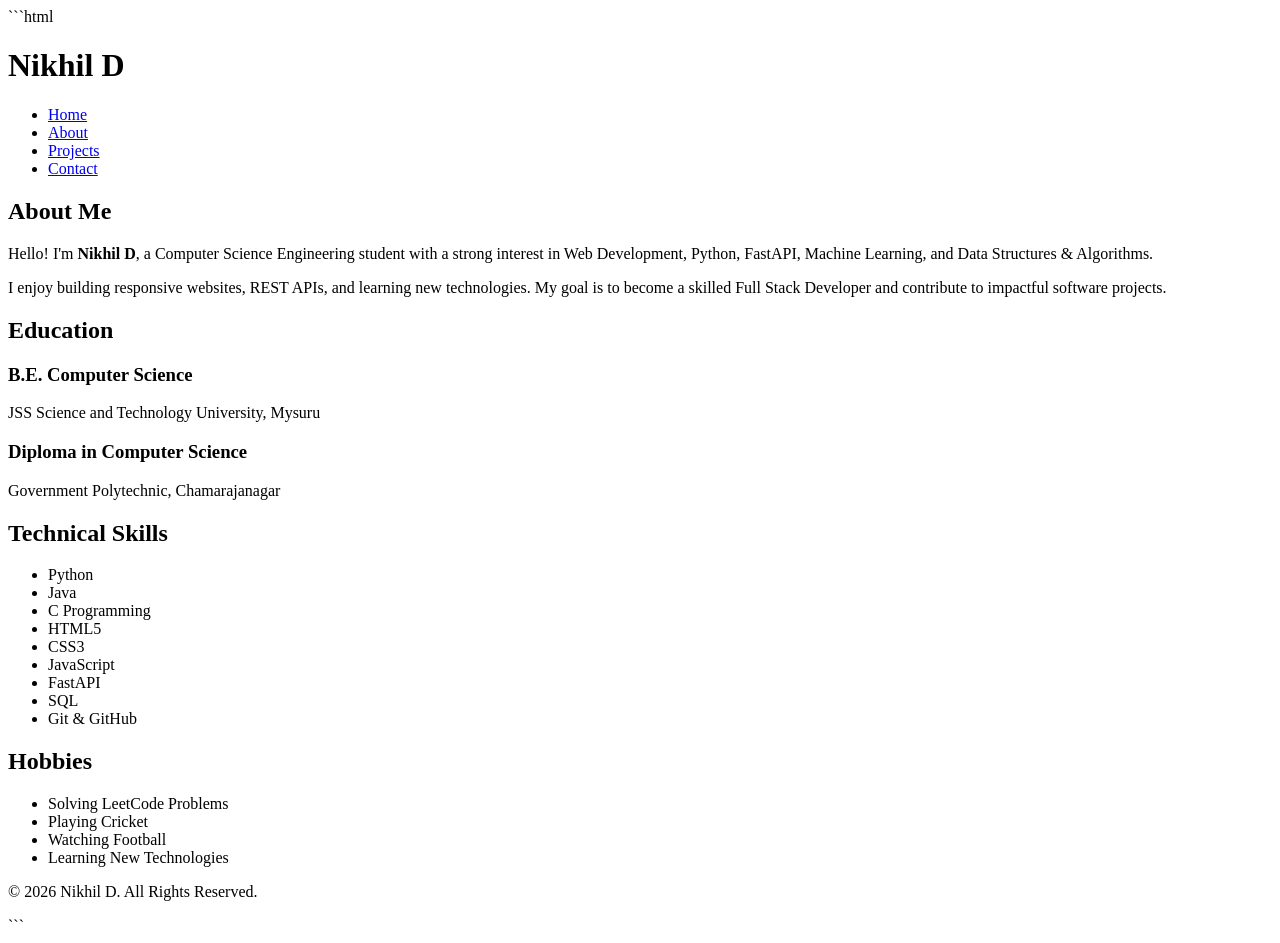
==== about.html @ e244f32e "Add files via upload" ====
```html
<!DOCTYPE html>
<html lang="en">
<head>
    <meta charset="UTF-8">
    <meta name="viewport" content="width=device-width, initial-scale=1.0">
    <meta name="description" content="About Nikhil D">
    <meta name="keywords" content="About, Portfolio, Student">
    <meta name="author" content="Nikhil D">

    <title>About | Nikhil D </title>

    <link rel="stylesheet" href="css/style.css" >
</head>
<body>

<header>
    <h1>Nikhil D</h1>

    <nav aria-label="Main Navigation">
        <ul>
            <li> <a href="index.html">Home</a></li>
            <li> <a href="about.html" aria-current="page"> About</a></li>
            <li><a href="projects.html">Projects</a></li>
            <li><a href="contact.html">Contact</a></li>
        </ul>
    </nav>
</header>

<main>

<section aria-labelledby="about-heading">
    <h2 id="about-heading">About Me</h2>

    <p>
        Hello! I'm <strong>Nikhil D</strong>, a Computer Science Engineering student
        with a strong interest in Web Development, Python, FastAPI, Machine Learning,
        and Data Structures & Algorithms.
    </p>

    <p>
        I enjoy building responsive websites, REST APIs, and learning new technologies.
        My goal is to become a skilled Full Stack Developer and contribute to impactful
        software projects.
    </p>
</section>

<section aria-labelledby="education-heading">

    <h2 id="education-heading">Education</h2>

    <article>
        <h3>B.E. Computer Science</h3>
        <p>JSS Science and Technology University, Mysuru</p>
    </article>

    <article>
        <h3>Diploma in Computer Science</h3>
        <p>Government Polytechnic, Chamarajanagar</p>
    </article>

</section>

<section aria-labelledby="technical-skills">

    <h2 id="technical-skills">Technical Skills</h2>

    <ul>
        <li>Python</li>
        <li>Java</li>
        <li>C Programming</li>
        <li>HTML5</li>
        <li>CSS3</li>
        <li>JavaScript</li>
        <li>FastAPI</li>
        <li>SQL</li>
        <li>Git & GitHub</li>
    </ul>

</section>

<section aria-labelledby="hobbies-heading">

    <h2 id="hobbies-heading">Hobbies</h2>

    <ul>
        <li>Solving LeetCode Problems</li>
        <li>Playing Cricket</li>
        <li>Watching Football</li>
        <li>Learning New Technologies</li>
    </ul>

</section>

</main>

<footer>
    <p>&copy; 2026 Nikhil D. All Rights Reserved.</p>
</footer>

</body>
</html>
```
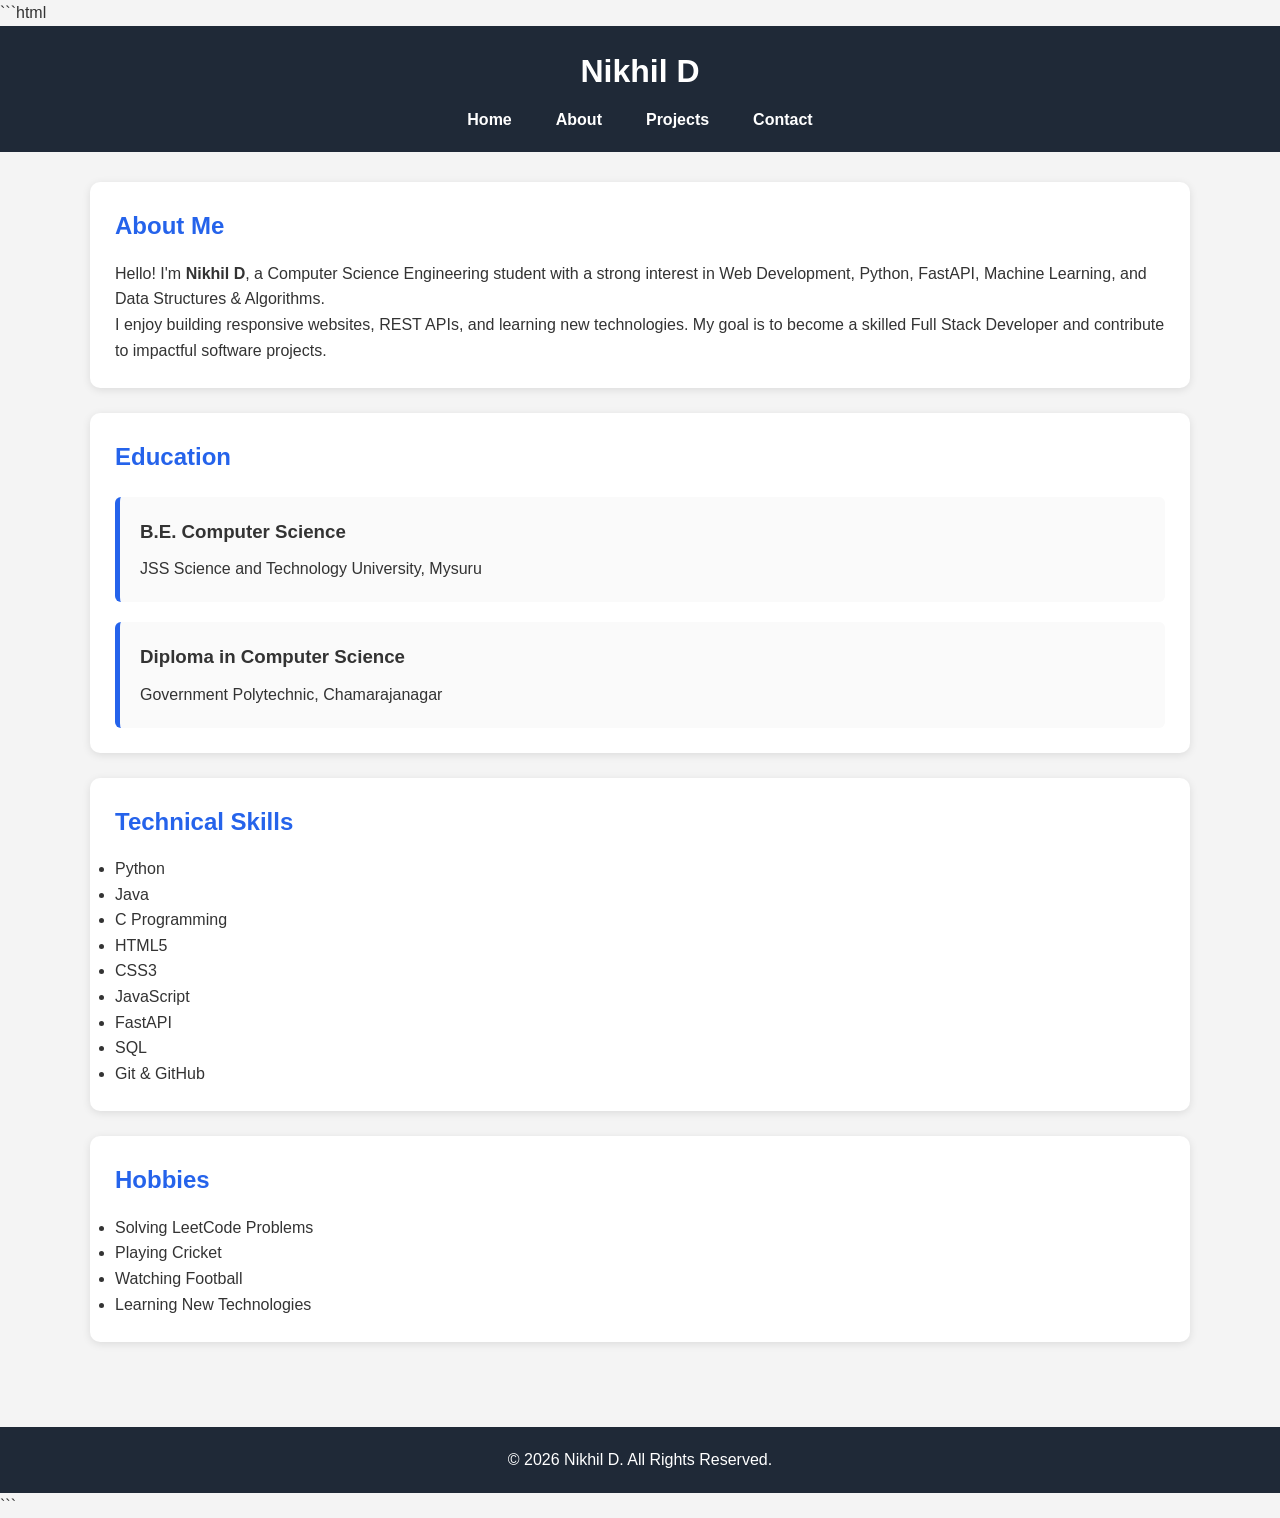
==== commit 97a2f07d: "Fix stylesheet link path in about.html" ====
--- a/about.html
+++ b/about.html
@@ -10,7 +10,7 @@
 
     <title>About | Nikhil D </title>
 
-    <link rel="stylesheet" href="css/style.css" >
+    <link rel="stylesheet" href="style.css" >
 </head>
 <body>
 
--- a/style.css
+++ b/style.css
@@ -0,0 +1,210 @@
+
+/* Reset */
+
+*{
+    margin:0;
+    padding:0;
+    box-sizing:border-box;
+}
+
+/* Body */
+
+body{
+    font-family:Arial, Helvetica, sans-serif;
+    line-height:1.6;
+    background:#f4f4f4;
+    color:#333;
+}
+
+/* Header */
+
+header{
+    background:#1f2937;
+    color:white;
+    padding:20px;
+    text-align:center;
+}
+
+header h1{
+    margin-bottom:10px;
+}
+
+/* Navigation */
+
+nav ul{
+    display:flex;
+    justify-content:center;
+    list-style:none;
+    gap:20px;
+    flex-wrap:wrap;
+}
+
+nav a{
+    color:white;
+    text-decoration:none;
+    font-weight:bold;
+    padding:8px 12px;
+    border-radius:5px;
+}
+
+nav a:hover,
+nav a:focus{
+    background:#2563eb;
+    outline:none;
+}
+
+/* Main */
+
+main{
+    width:90%;
+    max-width:1100px;
+    margin:auto;
+    padding:30px 0;
+}
+
+/* Sections */
+
+section{
+    background:white;
+    padding:25px;
+    margin-bottom:25px;
+    border-radius:10px;
+    box-shadow:0 2px 8px rgba(0,0,0,0.1);
+}
+
+section h2{
+    margin-bottom:15px;
+    color:#2563eb;
+}
+
+/* Articles */
+
+article{
+    margin-top:20px;
+    padding:20px;
+    border-left:5px solid #2563eb;
+    background:#fafafa;
+    border-radius:6px;
+}
+
+article h3{
+    margin-bottom:10px;
+}
+
+article ul{
+    margin-top:10px;
+    padding-left:20px;
+}
+
+/* Aside */
+
+aside{
+    background:white;
+    padding:20px;
+    border-radius:10px;
+    box-shadow:0 2px 8px rgba(0,0,0,0.1);
+}
+
+aside ul{
+    padding-left:20px;
+}
+
+/* Buttons */
+
+.btn,
+button{
+    display:inline-block;
+    background:#2563eb;
+    color:white;
+    padding:12px 22px;
+    border:none;
+    border-radius:6px;
+    text-decoration:none;
+    cursor:pointer;
+    font-size:16px;
+    margin-top:15px;
+}
+
+.btn:hover,
+button:hover{
+    background:#1d4ed8;
+}
+
+/* Form */
+
+form{
+    margin-top:20px;
+}
+
+form div{
+    margin-bottom:18px;
+}
+
+label{
+    display:block;
+    margin-bottom:8px;
+    font-weight:bold;
+}
+
+input,
+textarea{
+    width:100%;
+    padding:12px;
+    border:1px solid #ccc;
+    border-radius:6px;
+    font-size:16px;
+}
+
+/* Accessibility */
+
+input:focus,
+textarea:focus,
+button:focus,
+a:focus{
+    outline:3px solid #2563eb;
+    outline-offset:2px;
+}
+
+/* Footer */
+
+footer{
+    background:#1f2937;
+    color:white;
+    text-align:center;
+    padding:20px;
+    margin-top:30px;
+}
+
+/* Responsive */
+
+@media (max-width:768px){
+
+nav ul{
+    flex-direction:column;
+    align-items:center;
+}
+
+main{
+    width:95%;
+}
+
+header{
+    padding:15px;
+}
+
+section{
+    padding:20px;
+}
+
+article{
+    padding:15px;
+}
+
+button,
+.btn{
+    width:100%;
+    text-align:center;
+}
+
+}
+
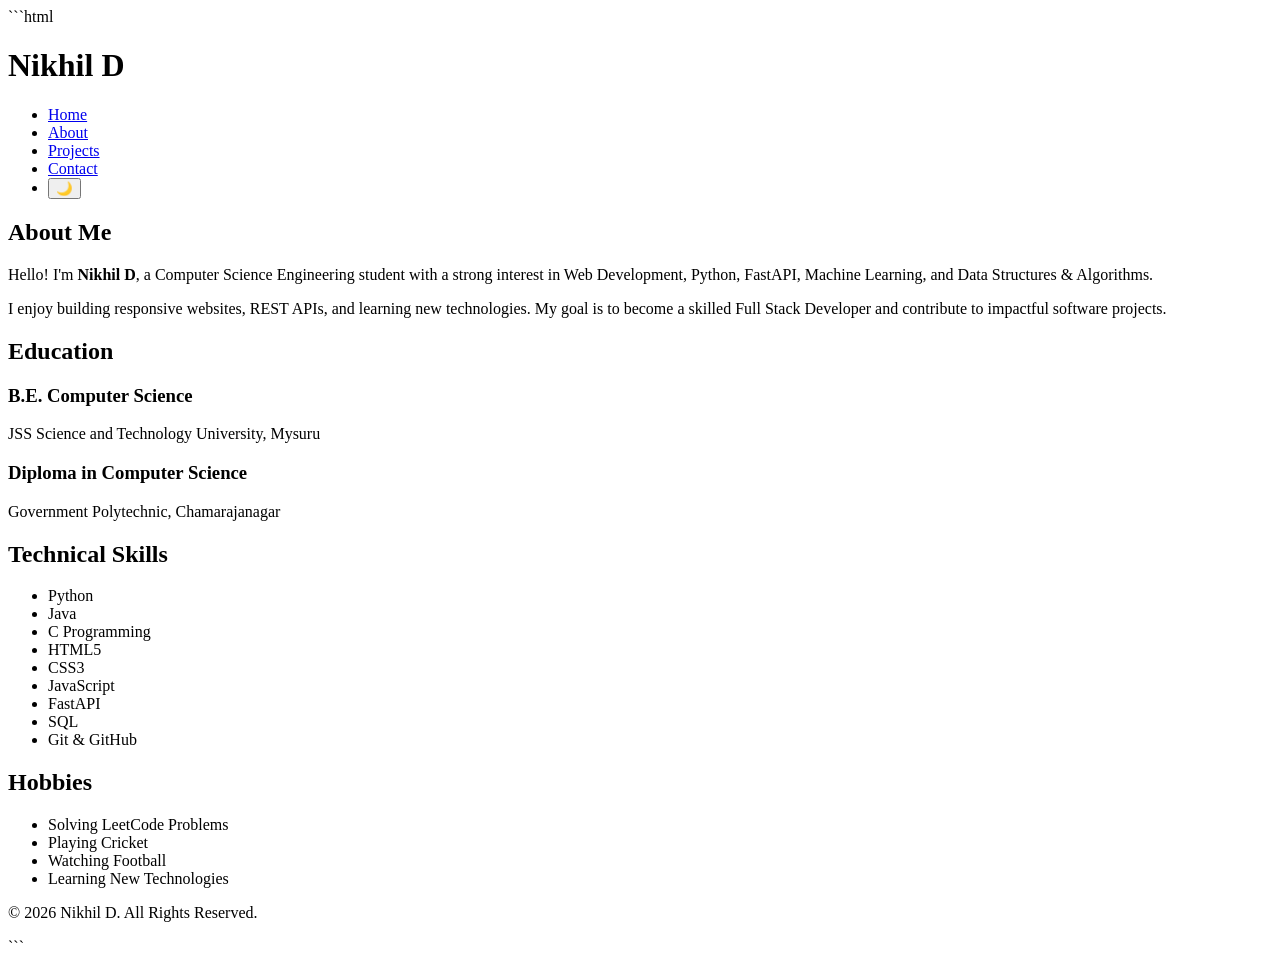
==== commit 1e66c0d8: "Update about.html" ====
--- a/about.html
+++ b/about.html
@@ -8,63 +8,49 @@
     <meta name="keywords" content="About, Portfolio, Student">
     <meta name="author" content="Nikhil D">
 
-    <title>About | Nikhil D </title>
-
-    <link rel="stylesheet" href="style.css" >
+    <title>About | Nikhil D</title>
+    <link rel="stylesheet" href="css/style.css">
 </head>
 <body>
-
 <header>
     <h1>Nikhil D</h1>
-
     <nav aria-label="Main Navigation">
         <ul>
-            <li> <a href="index.html">Home</a></li>
-            <li> <a href="about.html" aria-current="page"> About</a></li>
+            <li><a href="index.html">Home</a></li>
+            <li><a href="about.html" aria-current="page">About</a></li>
             <li><a href="projects.html">Projects</a></li>
             <li><a href="contact.html">Contact</a></li>
+            <li><button id="theme-toggle" type="button" aria-label="Toggle theme">🌙</button></li>
         </ul>
     </nav>
 </header>
-
 <main>
-
 <section aria-labelledby="about-heading">
     <h2 id="about-heading">About Me</h2>
-
     <p>
         Hello! I'm <strong>Nikhil D</strong>, a Computer Science Engineering student
         with a strong interest in Web Development, Python, FastAPI, Machine Learning,
         and Data Structures & Algorithms.
     </p>
-
     <p>
         I enjoy building responsive websites, REST APIs, and learning new technologies.
         My goal is to become a skilled Full Stack Developer and contribute to impactful
         software projects.
     </p>
 </section>
-
 <section aria-labelledby="education-heading">
-
     <h2 id="education-heading">Education</h2>
-
     <article>
         <h3>B.E. Computer Science</h3>
         <p>JSS Science and Technology University, Mysuru</p>
     </article>
-
     <article>
         <h3>Diploma in Computer Science</h3>
         <p>Government Polytechnic, Chamarajanagar</p>
     </article>
-
 </section>
-
 <section aria-labelledby="technical-skills">
-
     <h2 id="technical-skills">Technical Skills</h2>
-
     <ul>
         <li>Python</li>
         <li>Java</li>
@@ -76,28 +62,21 @@
         <li>SQL</li>
         <li>Git & GitHub</li>
     </ul>
-
 </section>
-
 <section aria-labelledby="hobbies-heading">
-
     <h2 id="hobbies-heading">Hobbies</h2>
-
     <ul>
         <li>Solving LeetCode Problems</li>
         <li>Playing Cricket</li>
         <li>Watching Football</li>
         <li>Learning New Technologies</li>
     </ul>
-
 </section>
-
 </main>
-
 <footer>
     <p>&copy; 2026 Nikhil D. All Rights Reserved.</p>
 </footer>
-
+<script src="js/theme.js"></script>
 </body>
 </html>
 ```
